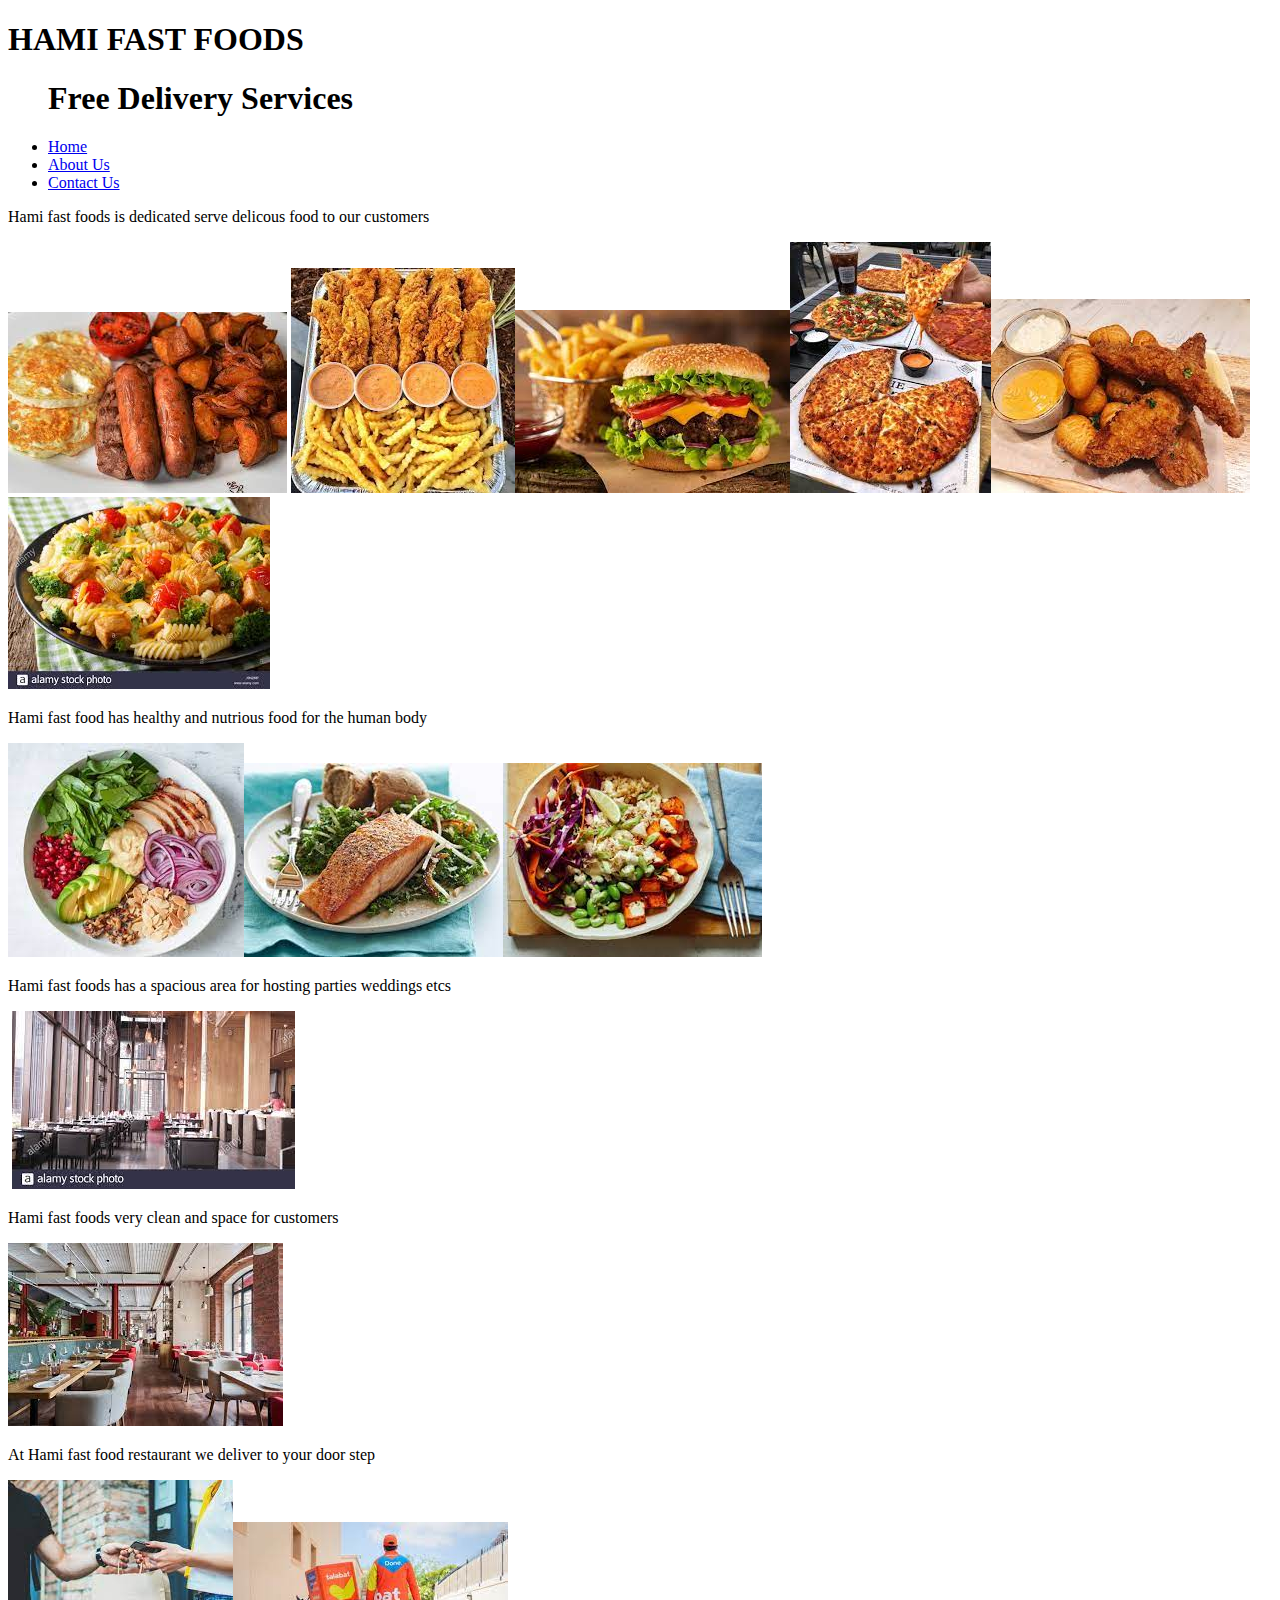
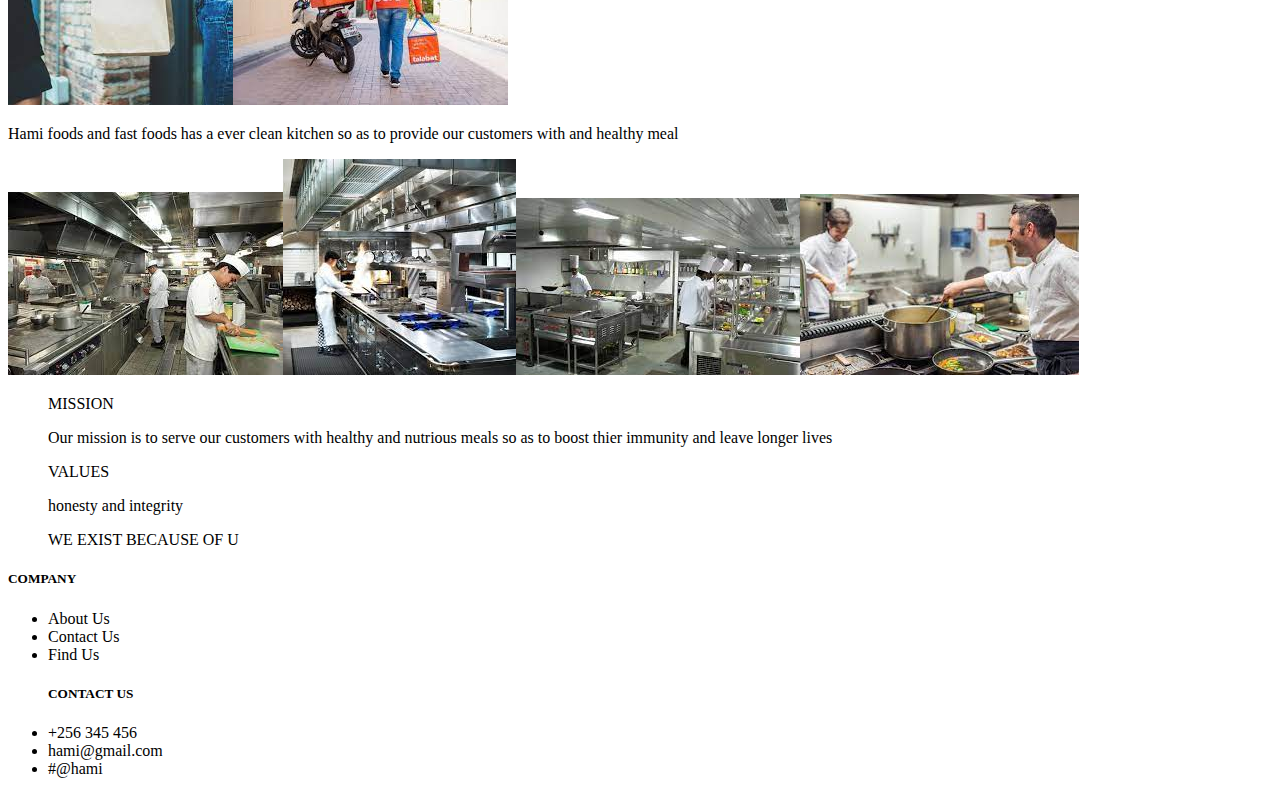
==== index.html @ 08b54743 "-h" ====
<!DOCTYPE html>
<html>
    <head>
        <title>PRESENTATION</title>
    </head>
    <link rel="stylesheet" href="https://use.fontawesome.com/releases/v5.15.4/css/all.css" integrity="sha384-DyZ88mC6Up2uqS4h/KRgHuoeGwBcD4Ng9SiP4dIRy0EXTlnuz47vAwmeGwVChigm" crossorigin="anonymous">
    <body>
        <link rel="stylesheet" href="style.css">
        <div class="container">
            <div class="box-1">
        <h1 class="box-3">HAMI  FAST FOODS</h1>
        <nav>
            <ul>
                <h1 class="box-4"> Free Delivery Services</h1>
                <li><a href="https://iamafoodblog.com">Home</a></li>
                <li><a href="Hami ">About Us</a></li>
                <li><a href="0772564100">Contact Us</a></li>  
                <div> 
              </div>
              </div>
            </div>
                   <div>
                        </div>
                        <p>Hami  fast foods is dedicated serve delicous food to our customers </p>
                        <img src="[data-uri]" alt=""> <img src="[data-uri]" alt=""><img src="[data-uri]" alt=""><img src="[data-uri]" alt=""><img src="[data-uri]" alt=""> <img src="[data-uri]" alt="">
                    </div>
                </div>
                <div>
                    <div>
                        <p>Hami fast food has  healthy and nutrious food  for the human body </p>
                        <img src="[data-uri]" alt=""><img src="[data-uri]" alt=""><img src="[data-uri]" alt="">
                    </div>
                </div>
                <div>
                    <div>
                        <p>Hami  fast foods has a spacious area for hosting parties weddings etcs</p>
                <img src="https://encrypted-tbn0.gstatic.com/images?q=tbn:ANd9GcRpQlyJofsbmFBqSnIrAns6l17F1xq82tIiRw&usqp=CAU" alt=""> <img src="[data-uri]" alt=""><img src="https://encrypted-tbn0.gstatic.com/images?q=tbn:ANd9GcS8JPGGnRvIArlmCb_vKLYY-VLoQLoxZKPUOg&usqp=CAU" alt="">
                    </div>
                </div>
                <div>
                    <div>
                        <p>Hami  fast foods very clean  and space for customers </p>
                <img src="[data-uri]" alt=""> <img src="[data-uri]" alt=""> <img src="https://encrypted-tbn0.gstatic.com/images?q=tbn:ANd9GcS4aKOCoBV-gF-bEZ9xoy3E9vItqE-0OrYPzQ&usqp=CAU" alt=""><img src="https://encrypted-tbn0.gstatic.com/images?q=tbn:ANd9GcT5LW68kB9PQ0H1ZnH09bsaJCMtgeSZZX7y3Q&usqp=CAU" alt=""> <img s
                    </div>
                </div>
                <div>
                    <div>
                </div>
              <div>
                  <div>
                    <p>At Hami fast food restaurant we deliver to your door step</p>
                    <img src="https://encrypted-tbn0.gstatic.com/images?q=tbn:ANd9GcQuNcpvQ30fqmpfOBEYkmG_8CISpJTykyU52Q&usqp=CAU" alt=""><img src="[data-uri]" alt=""><img src="[data-uri]" alt="">
                  </div>
              </div>
                    <div>
                        <div>
                            <p>Hami foods and fast foods has a ever clean kitchen so as to provide our customers with and  healthy meal</p>
                        <img src="[data-uri]" alt=""><img src="[data-uri]" alt=""><img src="[data-uri]" alt=""><img src="[data-uri]" alt=""> 
                        
                        <ul>
                            <p>MISSION</p>
                            <P>Our mission is to serve our customers with healthy and nutrious meals so as to boost thier immunity and leave longer lives </P>
                            <p>VALUES</p>
                            <p>honesty and integrity </p>
                        </ul>
                        <ul>
                            <p>WE EXIST BECAUSE OF U</p> 
                        </ul>
                    </div>
                </div>
            </div>
                    <footer>
                    <div>
                        <ul>

                        </ul>
                        <h5>COMPANY</h5>
                        <ul>
                           <li>About Us</li>
                           <li>Contact Us</li>
                           <li>Find Us</li>
                        </ul>
                    </div>
                    <div>
                        <ul>
                            <h5>CONTACT US</h5>
                        <li><i class="fas fa-phone"></i>+256 345 456</li>
                        <li><i class="fas fa-envelope"></i>hami@gmail.com</li> 
                         <li><i class="fab fa-twitter"></i>#@hami</li>
                        </ul>
                    </footer>
            </ul>
        </nav>
    </body>
</html>
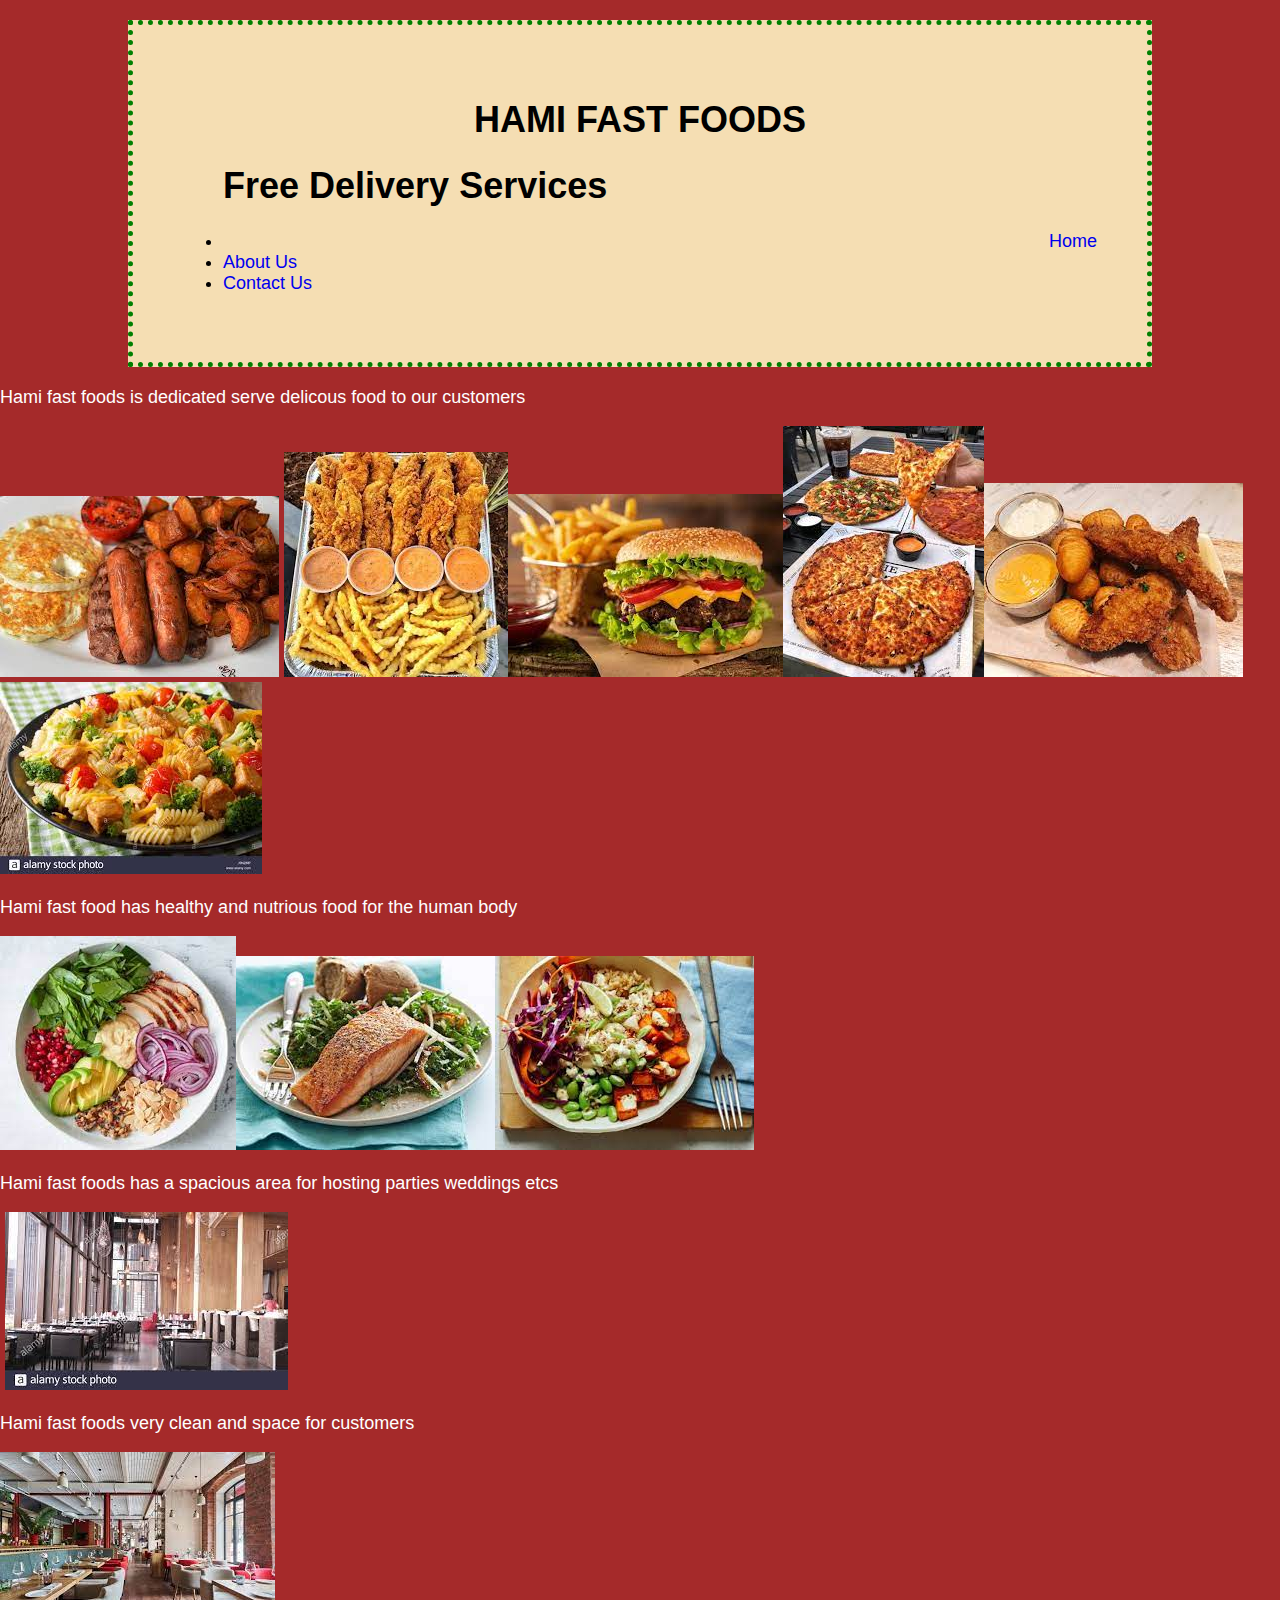
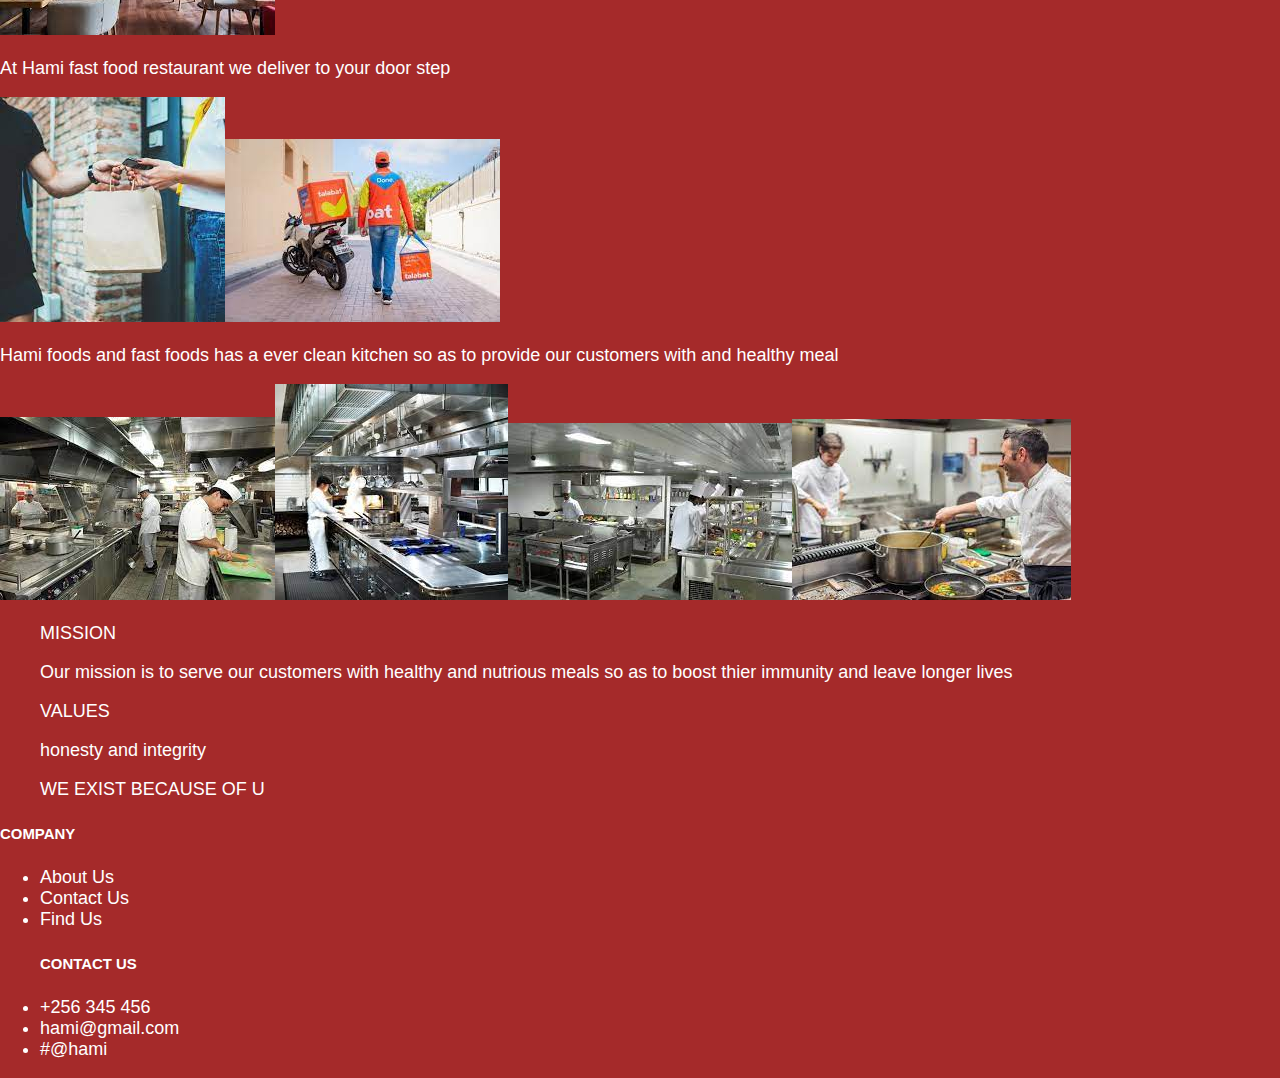
==== commit 5897c2ce: "my last commit|" ====
--- a/index.html
+++ b/index.html
@@ -11,10 +11,10 @@
         <h1 class="box-3">HAMI  FAST FOODS</h1>
         <nav>
             <ul>
-                <h1 class="box-4"> Free Delivery Services</h1>
-                <li><a href="https://iamafoodblog.com">Home</a></li>
-                <li><a href="Hami ">About Us</a></li>
-                <li><a href="0772564100">Contact Us</a></li>  
+                <h1 class="box-6" > Free Delivery Services</h1>
+                <li class="box-10"><a href="https://iamafoodblog.com">Home</a></li>
+                <li ><a href="Hami ">About Us</a></li>
+                <li  ><a href="0772564100">Contact Us</a></li>  
                 <div> 
               </div>
               </div>
@@ -78,7 +78,7 @@
                         <ul>
                            <li>About Us</li>
                            <li>Contact Us</li>
-                           <li>Find Us</li>
+                        <li>Find Us</li>          
                         </ul>
                     </div>
                     <div>
--- a/style.css
+++ b/style.css
@@ -0,0 +1,90 @@
+body{
+    background-color:brown;
+    color: white;
+    font-family: licida Sans,  Arial, Helvetica, sans-serif;
+    font-weight: 800;
+    font: normal 18px Arial, Helvetica, sans-serif;
+    line-heigth :1.6em ;
+    margin: 0px;
+
+    margin-left: 0;
+    margin-right: 0;
+    margin-top: 0;
+    margin-bottom: 0;
+
+}
+a {
+   text-decoration: none;
+}
+
+a:hover{
+    color: crimson;
+}
+
+a:active{
+    color: cyan;
+}
+
+a:visited {
+  color: darkgoldenrod;
+}
+
+.container{
+    width: 80%;
+    margin: auto;
+}
+
+.box-1{
+    background-color: wheat;
+    color: black;
+
+    border-right: 5px white solid;
+    border-left: 5px white solid;
+    border-top: 5px white solid;
+    border-bottom: 5px white solid;
+    border-width: 3px;
+    border-bottom-width: 10px;
+    border-top-style: dotted;
+
+    border: 5px green dotted;
+
+    padding-top: 50px;
+    padding-bottom: 50pxpx;
+    padding-right: 50px;
+    padding-left: 50pxpx;
+
+    padding: 50px;
+
+    margin-top: 20px;
+    margin: 20px 0;
+}
+
+.box-2{
+    border: blue;
+    padding: 3px;
+    margin: auto;
+}
+.box-3{
+    text-align: center;
+    color: black;
+}
+
+.box-4{
+    text-align: center;
+}
+
+.box-5{
+    text-align: center;
+}
+
+.box-6{
+    text-align: center;
+    text-align: start;
+}
+
+.box-7{
+    text-align: center;
+}
+.box-10{
+    text-align: end;
+}